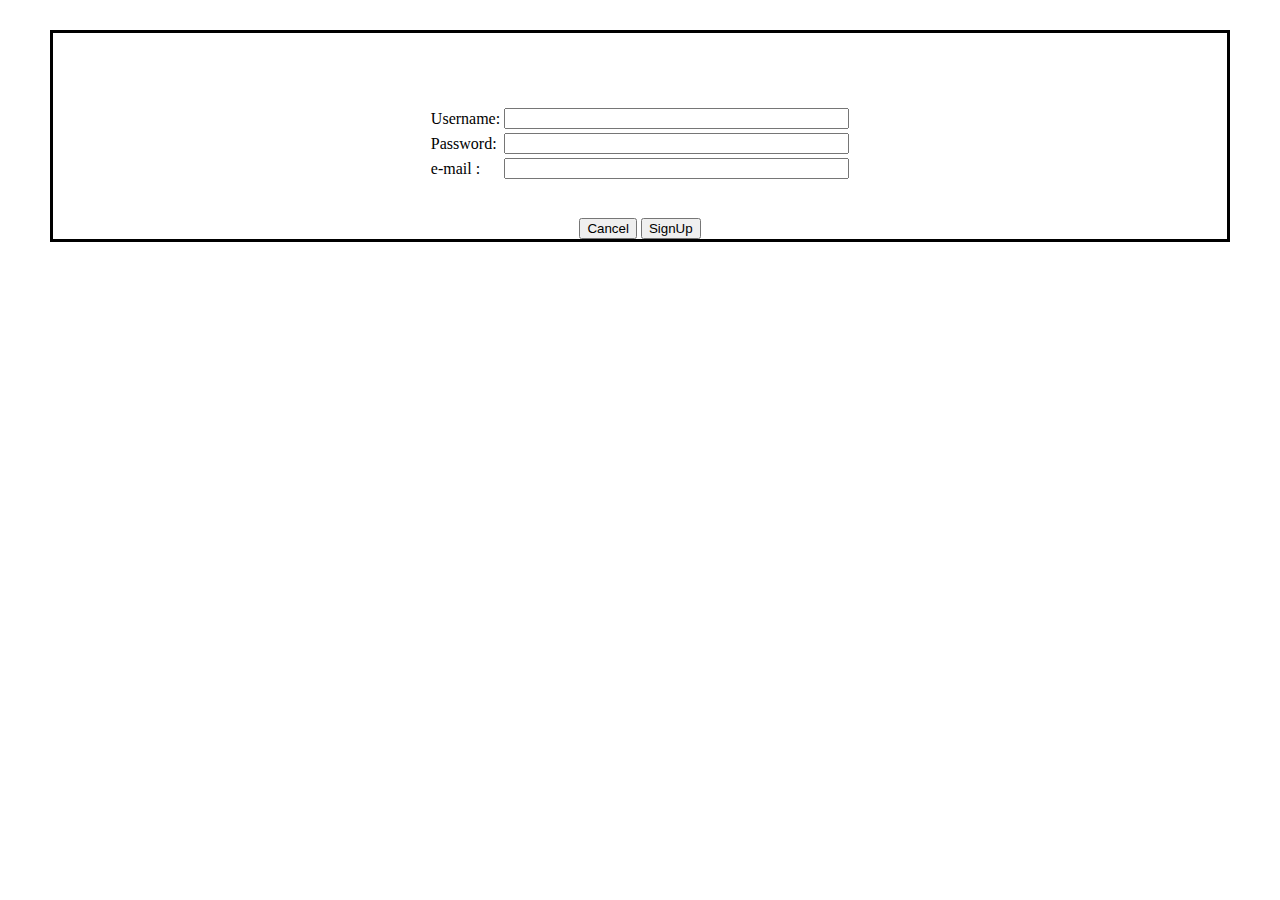
==== WebContent/Admin/createAdmin.html @ 639fce53 "bug fixes" ====
<!DOCTYPE html PUBLIC "-//W3C//DTD HTML 4.01 Transitional//EN" "http://www.w3.org/TR/html4/loose.dtd">
<html>
	<head>
		<meta http-equiv="Content-Type" content="text/html; charset=ISO-8859-1">
		<link rel="stylesheet" type="text/css" href="../Styles/styles.css">
		<title>Create Admin</title>
	</head>
	<body>
		<div id="container" >
		<br><br><br><br>
		<FORM METHOD=POST ACTION="user_reg.jsp">
		<table align="center">
		<tr>
		<td>Username:</td>			
		<td><INPUT TYPE=TEXT NAME=username SIZE=40> </td>
		</tr>
		<tr>
		<td>Password:</td>			
		<td><INPUT TYPE=TEXT NAME=password SIZE=40></td>
		</tr>
		<tr>
		<td>e-mail :</td>		
		<td><INPUT TYPE=TEXT NAME=email SIZE=40></td>
		</tr>
		</table>
		<br><br>
		<a href="../index.html"><button type="button">Cancel</button></a> <INPUT value="SignUp" TYPE=SUBMIT>
		</FORM>
		</div>
	</body>
</html>
---- WebContent/Styles/styles.css ----
@CHARSET "UTF-8";

/* login and registration styles */
#container {
	text-align:center;
}

body{
	margin-top:30px;
	margin-bottom:30px;
	margin-right:50px;
	margin-left:50px;
	border-style:solid;
}
table {
	text-align:left;
}

/* General styles */
#header {
	width: 100%;
	height: 100px;
	border-style:solid;
	/*outline-style:solid;*/
}

.head_img {
	position:relative;
	margin-top:10px;
	margin-left:5px;
	float:left;
}

.search_form {
	position:relative;
	margin-top:20px;
	float:right;
}

.logout {
	position:relative;
	margin-top:5px;
	margin-left:93%;
	align:right;
	
}

#footer {
	clear: both;
	position:fixed;
    bottom:0;
	width: 90%;
	height: 50px;
	margin-right:50px;
	text-align:center;
}

/* User styles */
#userContent {
	
	/*border-style:solid;*/
	float:left;
	width: 74%;
	height: 600px;
}

#userAdvert {

	/*border-right:solid;*/
	float:right;
	width: 24%;
	height: 600px;
	
}

#userMenu{
	width: 100%;
	margin:0;
}

#userMenu ul{
	
	width:100%;
	padding:0;
	margin:0;
	list-style-type:none;
}


#userMenu ul a {
	float:left;
	width: 100%;
	text-decoration:none;
	color:white;
	background-color:blue;
	padding:0.2em 0.6em;
	border-right:1px solid white;
}

#userMenu ul a:hover {
	background-color:#ff3300;
}
	
#userMenu ul li {
	text-align: center; 
	float:left;
	width:14%;
	display:inline;
}

#userMenu ul li a:active{
	background-color:#ff3300;
}

/* User styles */

#adminMenu{
	float:left;
	width: 24%;
	height: 600px;
}

#adminContent{
	float:right;
	width: 74%;
	height: 600px;
}
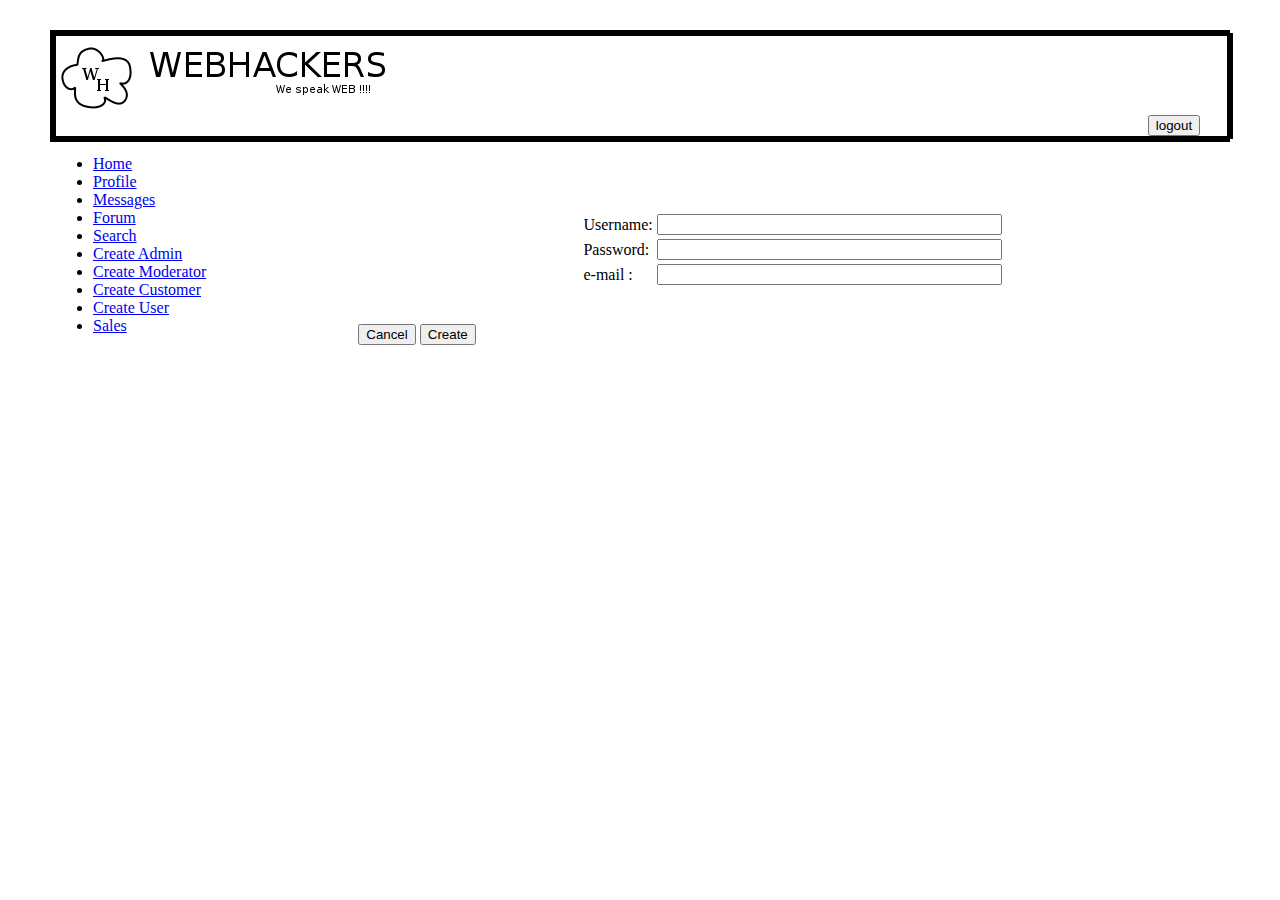
==== commit 688f2482: "db update in registration" ====
--- a/WebContent/Admin/createAdmin.html
+++ b/WebContent/Admin/createAdmin.html
@@ -7,7 +7,30 @@
 		<title>Create Admin</title>
 	</head>
 	<body>
-		<div id="container" >
+	<div id="header">
+		
+		<img class="head_img" src="../images/logo.png"/> 
+		<a href="../"><button class="logout" type="button">logout</button></a> 
+		
+	</div>
+	<div id="adminMenu">
+		<ul>
+		<li><a href="adminHome.jsp">Home</a></li>
+		<li><a href="adminProfile.jsp">Profile</a></li>
+		<li><a href="adminMessages.jsp">Messages</a></li>
+		<li><a href="adminForum.jsp">Forum</a></li>
+		<li><a href="adminSearch.jsp">Search</a></li>
+		<li><a href="createAdmin.html">Create Admin</a></li>
+		<li><a href="createMod.html">Create Moderator</a></li>
+		<li><a href="createCust.html">Create Customer</a></li>
+		<li><a href="createUsr.html">Create User</a></li>
+		<li><a href="sales.jsp">Sales</a></li>
+		
+		</ul>
+		
+	</div>
+	
+		<div id="adminContent" >
 		<br><br><br><br>
 		<FORM METHOD=POST ACTION="user_reg.jsp">
 		<table align="center">
@@ -25,7 +48,7 @@
 		</tr>
 		</table>
 		<br><br>
-		<a href="../index.html"><button type="button">Cancel</button></a> <INPUT value="SignUp" TYPE=SUBMIT>
+		<a href="adminHome.jsp"><button type="button">Cancel</button></a> <INPUT value="Create" TYPE=SUBMIT>
 		</FORM>
 		</div>
 	</body>
